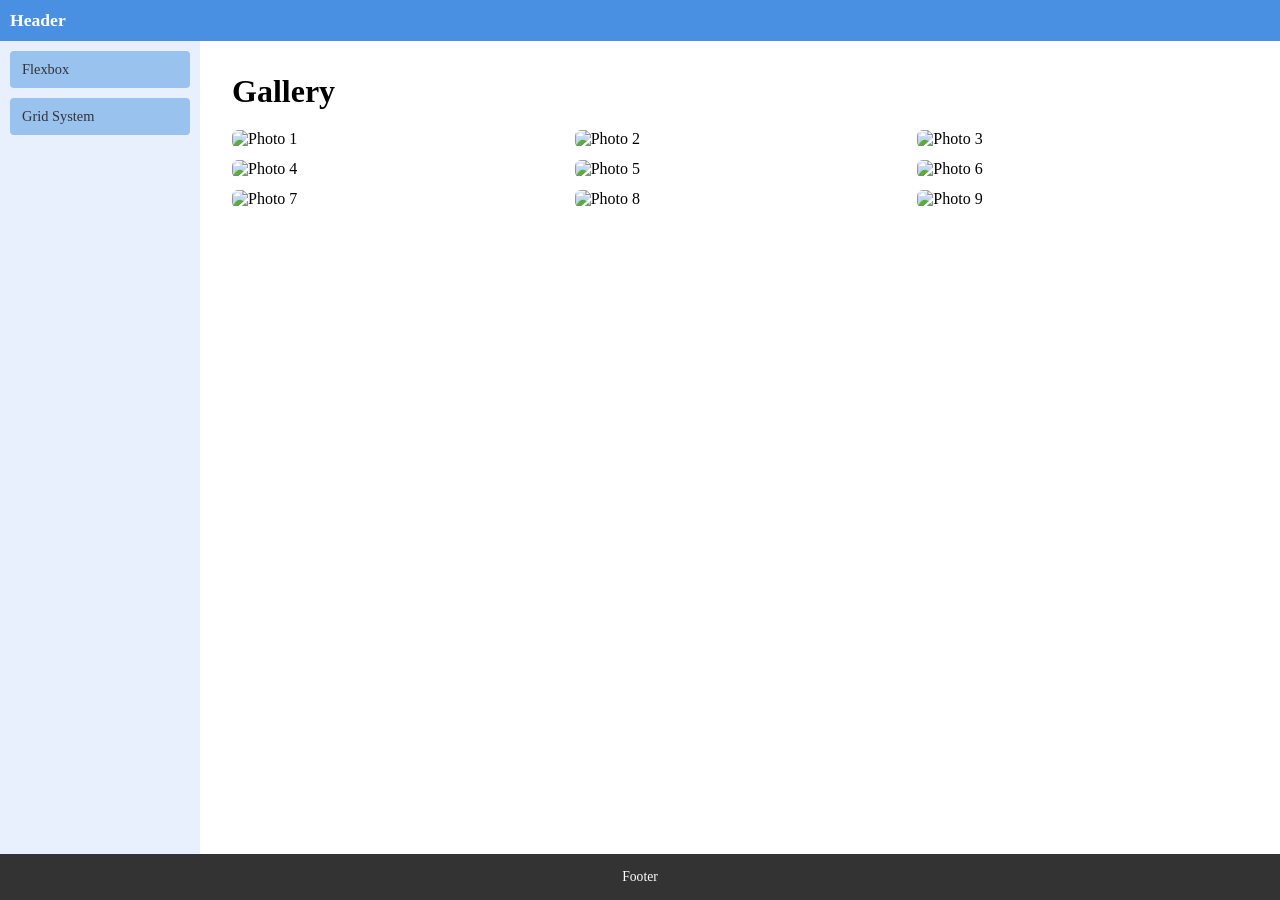
==== grid-system.html @ 0dd71373 "feat: add a grid system demo page" ====
<!DOCTYPE html>

<head>
  <title>Grid System</title>
  <link rel="stylesheet" href="grid-system.css">
</head>

<body>
  <div class="page-layout">
    <div class="area-header">Header</div>
    <div class="area-sidebar">
      <ul>
        <li><a href="index.html">Flexbox</a></li>
        <li><a href="grid-system.html">Grid System</a></li>
      </ul>
    </div>
    <div class="area-main">
      <h1>Gallery</h1>
      <div class="gallery">
        <div class="gallery-item">
          <img src="https://picsum.photos/seed/a1/400/300" alt="Photo 1" />
          <div class="overlay">Mountain landscape</div>
        </div>
        <div class="gallery-item">
          <img src="https://picsum.photos/seed/b2/400/300" alt="Photo 2" />
          <div class="overlay">Forest path</div>
        </div>
        <div class="gallery-item">
          <img src="https://picsum.photos/seed/c3/400/300" alt="Photo 3" />
          <div class="overlay">Ocean view</div>
        </div>
        <div class="gallery-item">
          <img src="https://picsum.photos/seed/d4/400/300" alt="Photo 4" />
          <div class="overlay">City at night</div>
        </div>
        <div class="gallery-item">
          <img src="https://picsum.photos/seed/e5/400/300" alt="Photo 5" />
          <div class="overlay">Desert dunes</div>
        </div>
        <div class="gallery-item">
          <img src="https://picsum.photos/seed/f6/400/300" alt="Photo 6" />
          <div class="overlay">Autumn leaves</div>
        </div>
        <div class="gallery-item">
          <img src="https://picsum.photos/seed/g7/400/300" alt="Photo 7" />
          <div class="overlay">Snowy peaks</div>
        </div>
        <div class="gallery-item">
          <img src="https://picsum.photos/seed/h8/400/300" alt="Photo 8" />
          <div class="overlay">Tropical beach</div>
        </div>
        <div class="gallery-item">
          <img src="https://picsum.photos/seed/i9/400/300" alt="Photo 9" />
          <div class="overlay">Wildflower meadow</div>
        </div>
      </div>
    </div>
    <div class="area-footer">Footer</div>
  </div>
</body>
---- grid-system.css ----
* {
  margin: 0;
  padding: 0;
}

body {
  height: 100vh;
}

.page-layout {
  display: grid;
  grid-template-columns: 200px 1fr;
  grid-template-rows: auto 1fr auto;
  grid-template-areas:
    "header  header"
    "sidebar main"
    "footer  footer";
  height: 100%;
}

.area-header {
  grid-area: header;
  padding: 10px;
}

.area-sidebar {
  background: #e8f0fe;
  grid-area: sidebar;
}

.area-sidebar ul {
  list-style: none;
  padding: 10px;
}

.area-sidebar ul li a {
  display: block;
  padding: 10px 12px;
  text-decoration: none;
  color: #333;
  background-color: #9AC2EF;
  border-radius: 4px;
  font-size: 0.9rem;
  margin-bottom: 10px;
}

.area-sidebar ul li a:hover {
  background: #2479DB;
  color: #fff;
}

.area-main {
  grid-area: main;
  padding: 32px;
}

.area-footer {
  grid-area: footer;
  background: #333;
  color: #fff;
  font-size: 0.85rem;
  text-align: center;
  padding: 15px;
}

.area-header {
  background: #4a90e2;
  color: #fff;
  font-weight: bold;
  font-size: 1.1rem;
}

.gallery {
  display: grid;
  grid-template-columns: 1fr 1fr 1fr;
  gap: 12px;
  margin-top: 20px;
}

.gallery-item {
  position: relative;
  overflow: hidden;
  border-radius: 6px;
}

.gallery-item img {
  width: 100%;
  height: 100%;
  object-fit: cover;
  display: block;
  transition: transform 0.3s ease;
}

.gallery-item:hover img {
  transform: scale(1.05);
}

.overlay {
  position: absolute;
  bottom: 0;
  left: 0;
  right: 0;
  background: rgba(0, 0, 0, 0.65);
  color: #fff;
  padding: 10px 12px;
  font-size: 0.85rem;
  opacity: 0;
  transition: opacity 0.3s ease;
}

.gallery-item:hover .overlay {
  opacity: 1;
}
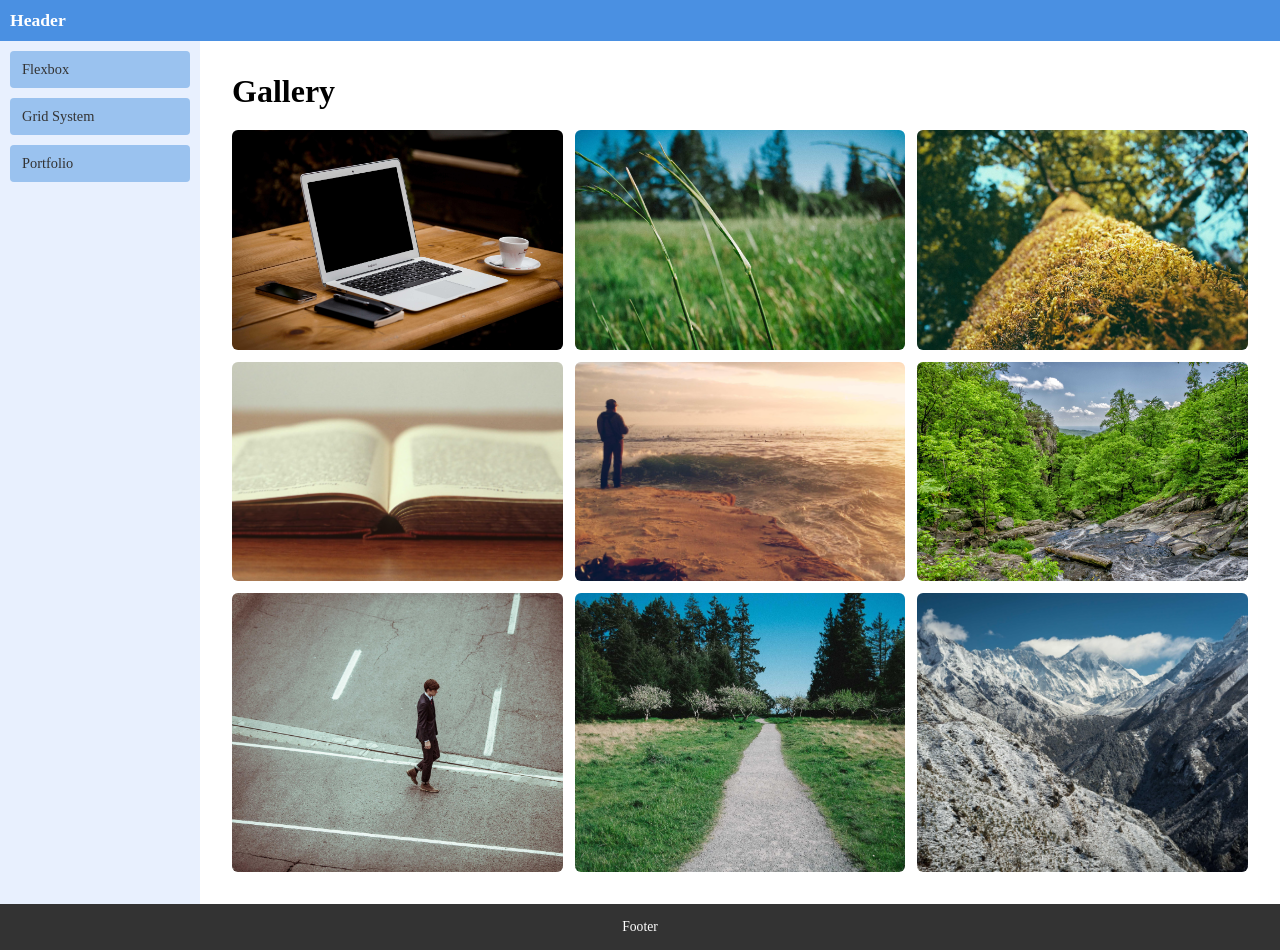
==== commit e9de8a9d: "feat: add a portfolio page" ====
--- a/grid-system.html
+++ b/grid-system.html
@@ -1,4 +1,6 @@
 <!DOCTYPE html>
+
+<html>
 
 <head>
   <title>Grid System</title>
@@ -12,49 +14,52 @@
       <ul>
         <li><a href="index.html">Flexbox</a></li>
         <li><a href="grid-system.html">Grid System</a></li>
+        <li><a href="portfolio.html">Portfolio</a></li>
       </ul>
     </div>
     <div class="area-main">
       <h1>Gallery</h1>
       <div class="gallery">
         <div class="gallery-item">
-          <img src="https://picsum.photos/seed/a1/400/300" alt="Photo 1" />
-          <div class="overlay">Mountain landscape</div>
+          <img src="images/g1.jpg" alt="photo 1" />
+          <div class="overlay">Laptop</div>
         </div>
         <div class="gallery-item">
-          <img src="https://picsum.photos/seed/b2/400/300" alt="Photo 2" />
+          <img src="images/g2.jpg" alt="photo 2" />
+          <div class="overlay">Grass</div>
+        </div>
+        <div class="gallery-item">
+          <img src="images/g3.jpg" alt="photo 3" />
+          <div class="overlay">Tree</div>
+        </div>
+        <div class="gallery-item">
+          <img src="images/g4.jpg" alt="photo 4" />
+          <div class="overlay">Book</div>
+        </div>
+        <div class="gallery-item">
+          <img src="images/g5.jpg" alt="photo 5" />
+          <div class="overlay">Fishing</div>
+        </div>
+        <div class="gallery-item">
+          <img src="images/g6.jpg" alt="photo 6" />
+          <div class="overlay">Forest</div>
+        </div>
+        <div class="gallery-item">
+          <img src="images/g7.jpg" alt="photo 7" />
+          <div class="overlay">Street</div>
+        </div>
+        <div class="gallery-item">
+          <img src="images/g8.jpg" alt="photo 8" />
           <div class="overlay">Forest path</div>
         </div>
         <div class="gallery-item">
-          <img src="https://picsum.photos/seed/c3/400/300" alt="Photo 3" />
-          <div class="overlay">Ocean view</div>
-        </div>
-        <div class="gallery-item">
-          <img src="https://picsum.photos/seed/d4/400/300" alt="Photo 4" />
-          <div class="overlay">City at night</div>
-        </div>
-        <div class="gallery-item">
-          <img src="https://picsum.photos/seed/e5/400/300" alt="Photo 5" />
-          <div class="overlay">Desert dunes</div>
-        </div>
-        <div class="gallery-item">
-          <img src="https://picsum.photos/seed/f6/400/300" alt="Photo 6" />
-          <div class="overlay">Autumn leaves</div>
-        </div>
-        <div class="gallery-item">
-          <img src="https://picsum.photos/seed/g7/400/300" alt="Photo 7" />
-          <div class="overlay">Snowy peaks</div>
-        </div>
-        <div class="gallery-item">
-          <img src="https://picsum.photos/seed/h8/400/300" alt="Photo 8" />
-          <div class="overlay">Tropical beach</div>
-        </div>
-        <div class="gallery-item">
-          <img src="https://picsum.photos/seed/i9/400/300" alt="Photo 9" />
-          <div class="overlay">Wildflower meadow</div>
+          <img src="images/g9.jpg" alt="photo 9" />
+          <div class="overlay">Mountains</div>
         </div>
       </div>
     </div>
     <div class="area-footer">Footer</div>
   </div>
 </body>
+
+</html>
